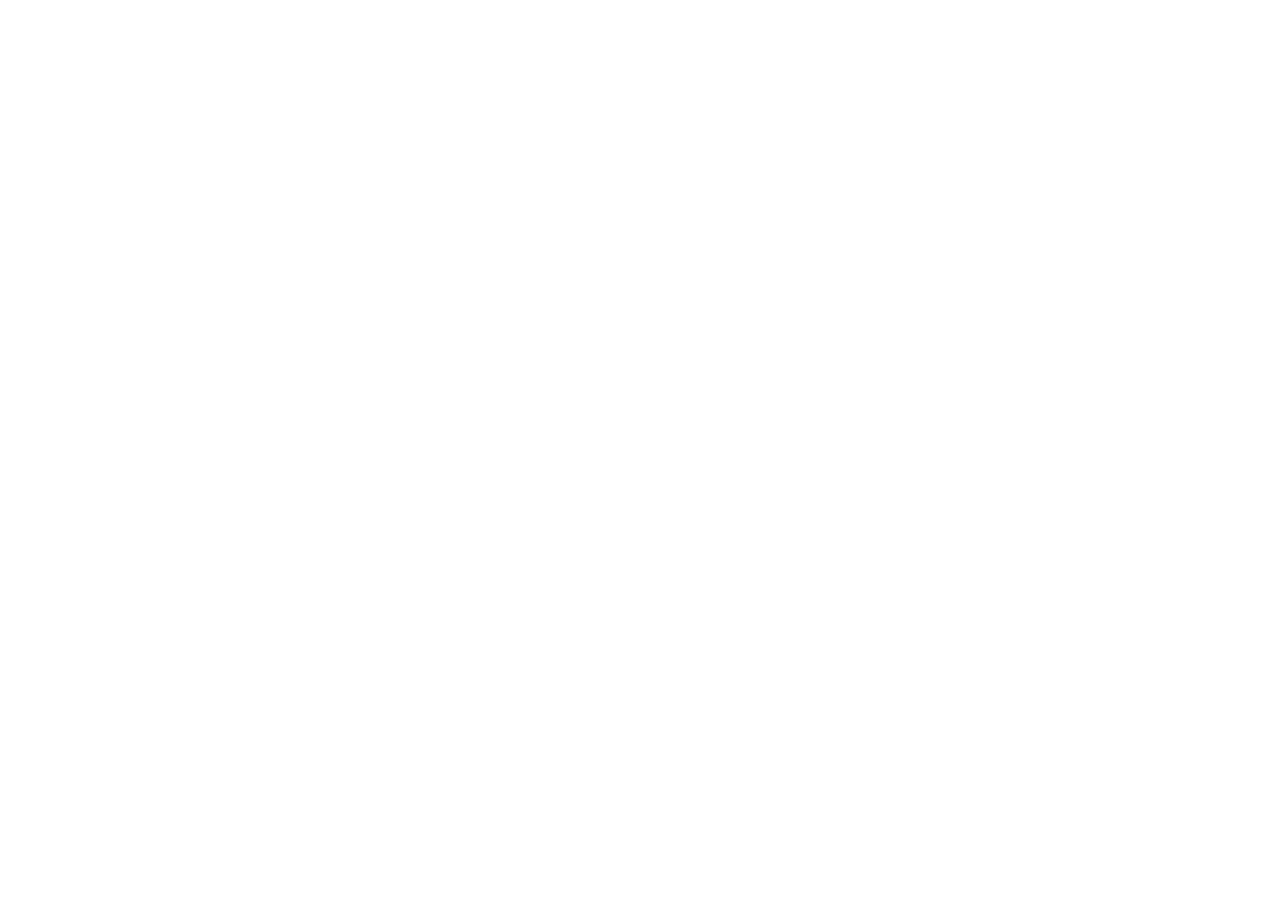
==== quiz_ver. 0.00 Alpha/index.html @ 2b3ef1ab "version 0.0.0 Alpha" ====
<!DOCTYPE html>
<html lang="en">
<head>
    <meta charset="UTF-8">
    <meta name="viewport" content="width=device-width, initial-scale=1.0">
    <title>Quiz multimedialny</title>
</head>
<body>
    
</body>
</html>
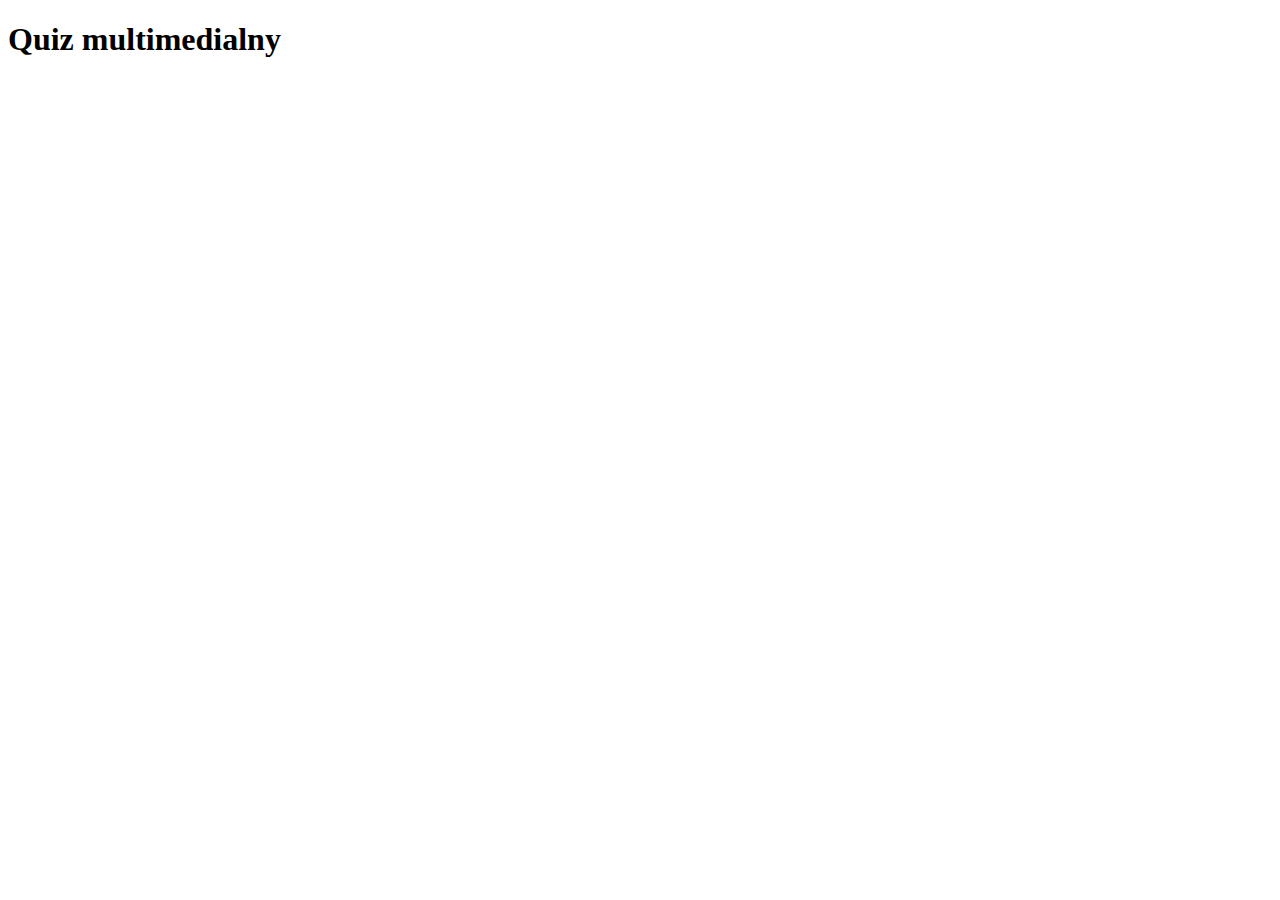
==== commit 717fd620: "ver 0.00 Alpha" ====
--- a/quiz_ver. 0.00 Alpha/index.html
+++ b/quiz_ver. 0.00 Alpha/index.html
@@ -6,6 +6,6 @@
     <title>Quiz multimedialny</title>
 </head>
 <body>
-    
+    <h1>Quiz multimedialny</h1>
 </body>
 </html>